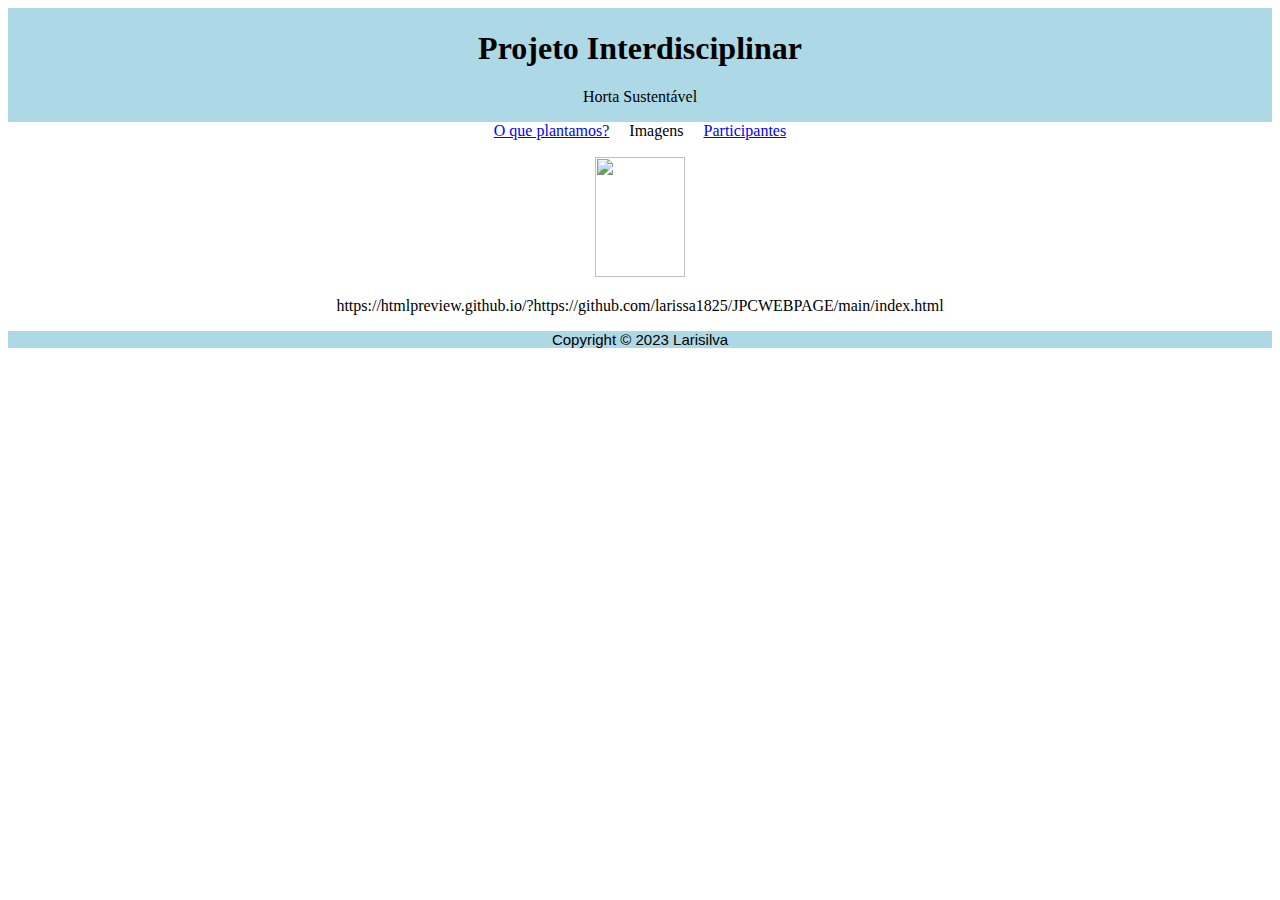
==== index.html @ 1986a31c "index.html" ====
<!DOCTYPE html>
<html lang="pt">
<head>
    <meta charset="utf-8" />
  	<link rel="stylesheet" type="text/css" href="estilo.css">
    <title>Proj. Interdisciplinar</title>
</head>
<body>
    
    <header>
      <h1 align="center">Projeto Interdisciplinar</h1>
      <p align ="center">Horta Sustentável</p>
    </header>
    
    <main>
      <nav>
        <ul>
          <li><a href="./index_youtubelinks.html">O que plantamos?</a></li>
          <li><a href="#"></a>Imagens</li>
          <li><a href="#">Participantes</a></li>
        </ul>
      </nav>

      <nav>
      	<p>
         <img src="https://i0.wp.com/catagua.com.br/wp-content/uploads/2023/01/horta-caseira-veja-o-passo-a-passo-para-comecar-a-sua.jpg" width="90" height="120"><br>
        </p>
      </nav>
       
      <p> 
      https://htmlpreview.github.io/?https://github.com/larissa1825/JPCWEBPAGE/main/index.html<br>
      </p>
    </main>
     
    <footer>
      Copyright © 2023 Larisilva
    </footer>
</body>
</html>
---- estilo.css ----
<style>
  /* Add styles for the body */
  body {
    font-family: Calibri;
    margin: 0;
    padding: 0;
  }

  /* Add styles for the header */
  header {
    background-color: lightblue;
    padding: 0.2px;
    font-family: Book Antiqua;
    
  }

  /* Add styles for the navigation menu */
  nav ul {
    list-style: none;
    margin: 0;
    padding: 0.2px;
    display: flex;
    justify-content: center;
  
  }

  nav li {
    margin: 0 10px;
  }

  /* Add styles for the links in the navigation menu */
  nav a {
    text-decoration: underline;
    color: blue;
  }

  /* Add styles for the main content */
  main {
    padding: 0px;
    text-align: center;
  }

  /* Add styles for the footer */
  footer {
    background-color: lightblue;
    padding: 0.1px;
    text-align: center;
    font-family: Arial;
    font-size: 15px;
  }
</style>
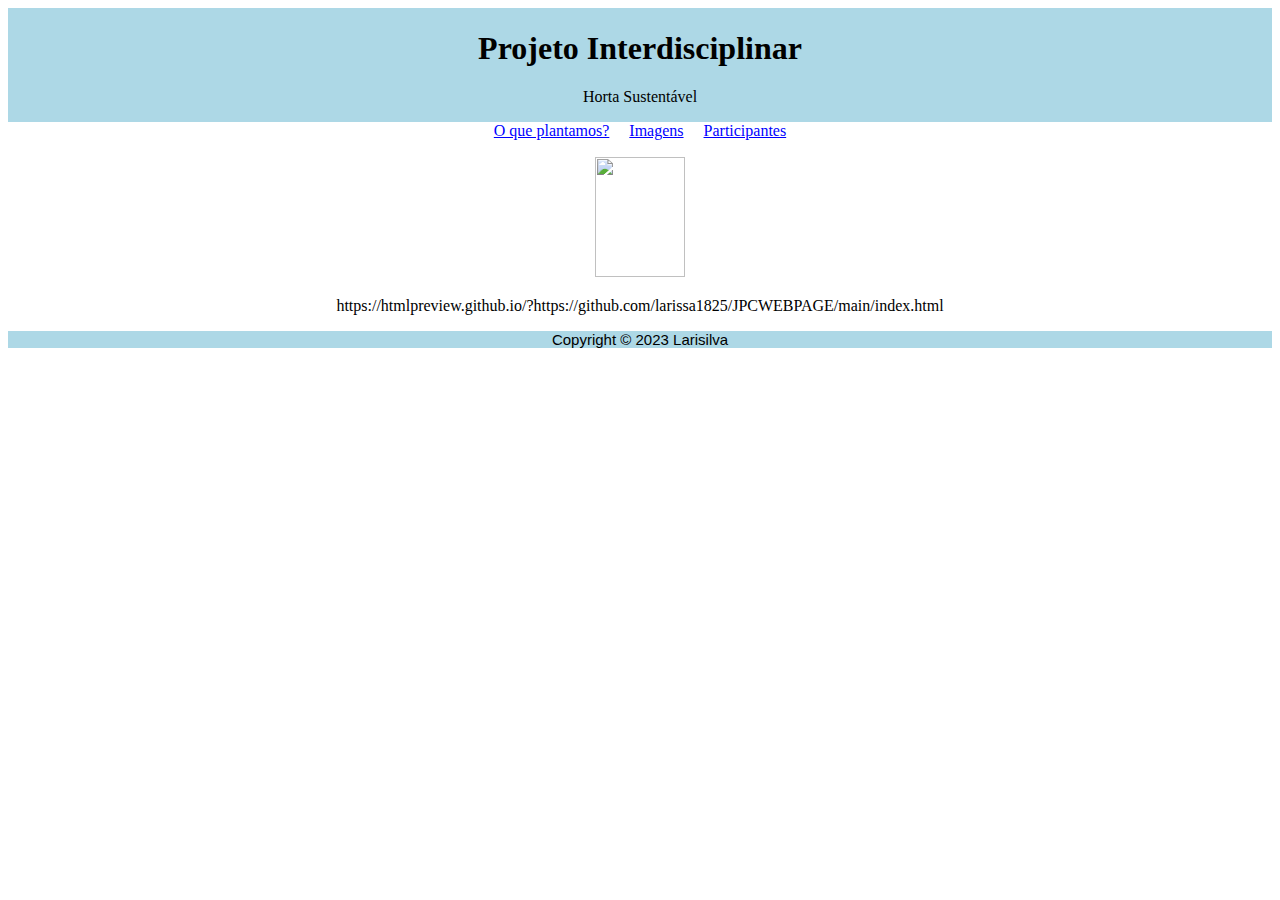
==== commit 8c837099: "index.html" ====
--- a/index.html
+++ b/index.html
@@ -16,7 +16,7 @@
       <nav>
         <ul>
           <li><a href="./index_youtubelinks.html">O que plantamos?</a></li>
-          <li><a href="#"></a>Imagens</li>
+          <li><a href="#">Imagens</a></li>
           <li><a href="#">Participantes</a></li>
         </ul>
       </nav>
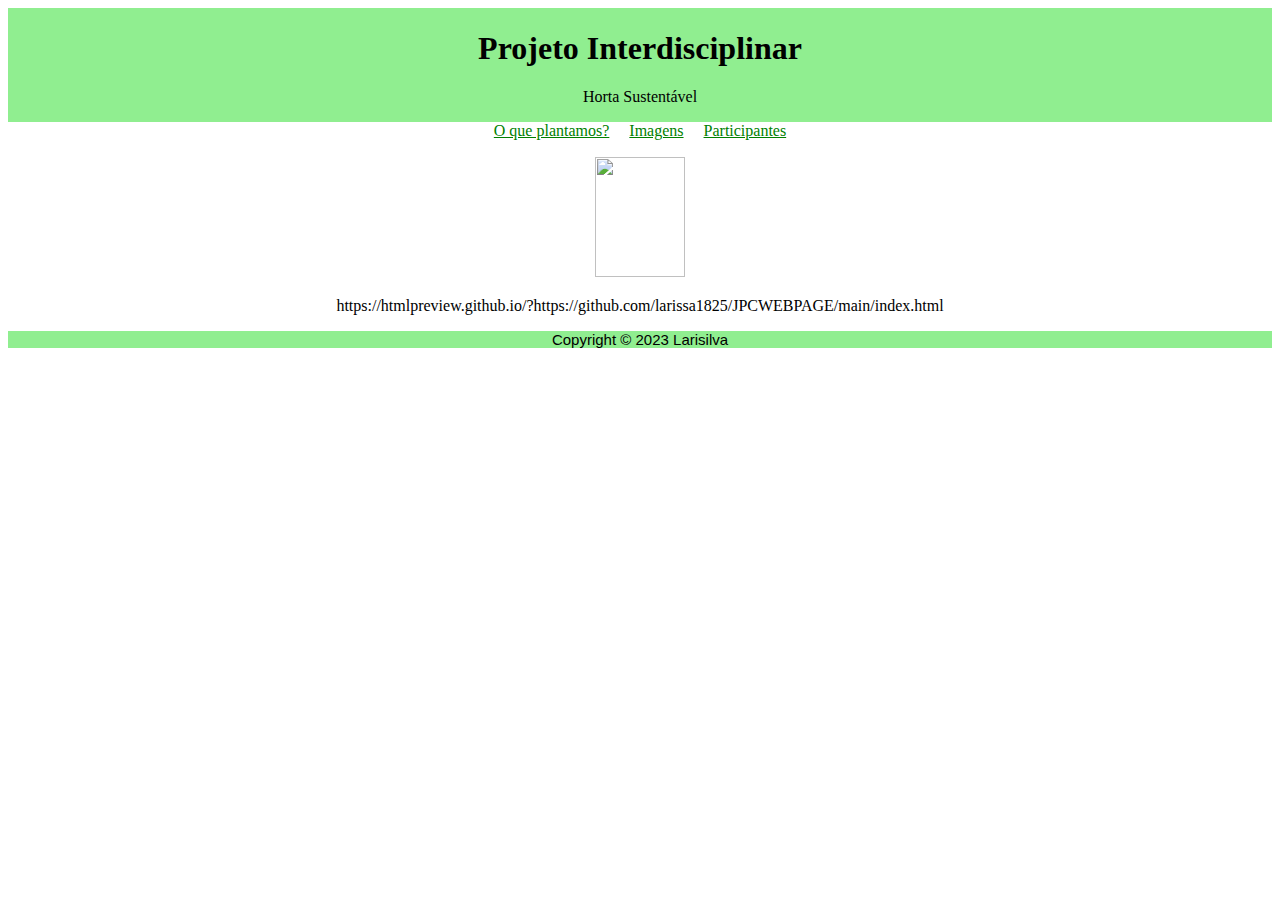
==== commit 122c8804: "index.html" ====
--- a/index.html
+++ b/index.html
@@ -15,7 +15,7 @@
     <main>
       <nav>
         <ul>
-          <li><a href="./index_youtubelinks.html">O que plantamos?</a></li>
+          <li><a href="./youtubelinks/index_youtubelinks.html">O que plantamos?</a></li>
           <li><a href="#">Imagens</a></li>
           <li><a href="#">Participantes</a></li>
         </ul>
--- a/estilo.css
+++ b/estilo.css
@@ -8,7 +8,7 @@
 
   /* Add styles for the header */
   header {
-    background-color: lightblue;
+    background-color: lightgreen;
     padding: 0.2px;
     font-family: Book Antiqua;
     
@@ -31,7 +31,7 @@
   /* Add styles for the links in the navigation menu */
   nav a {
     text-decoration: underline;
-    color: blue;
+    color: green;
   }
 
   /* Add styles for the main content */
@@ -42,7 +42,7 @@
 
   /* Add styles for the footer */
   footer {
-    background-color: lightblue;
+    background-color: lightgreen;
     padding: 0.1px;
     text-align: center;
     font-family: Arial;
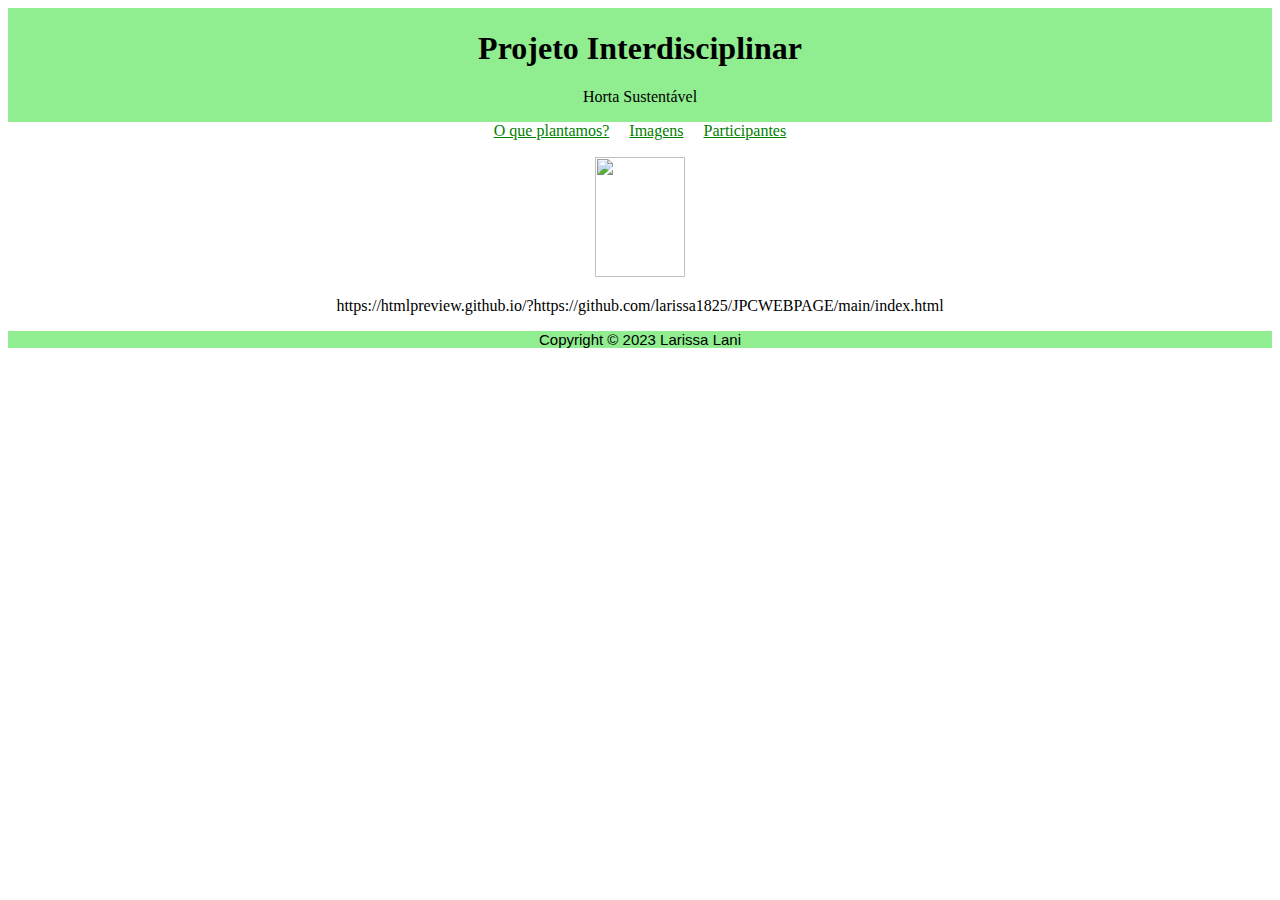
==== commit b39bda39: "index.html" ====
--- a/index.html
+++ b/index.html
@@ -33,7 +33,7 @@
     </main>
      
     <footer>
-      Copyright © 2023 Larisilva
+      Copyright © 2023 Larissa Lani
     </footer>
 </body>
 </html>
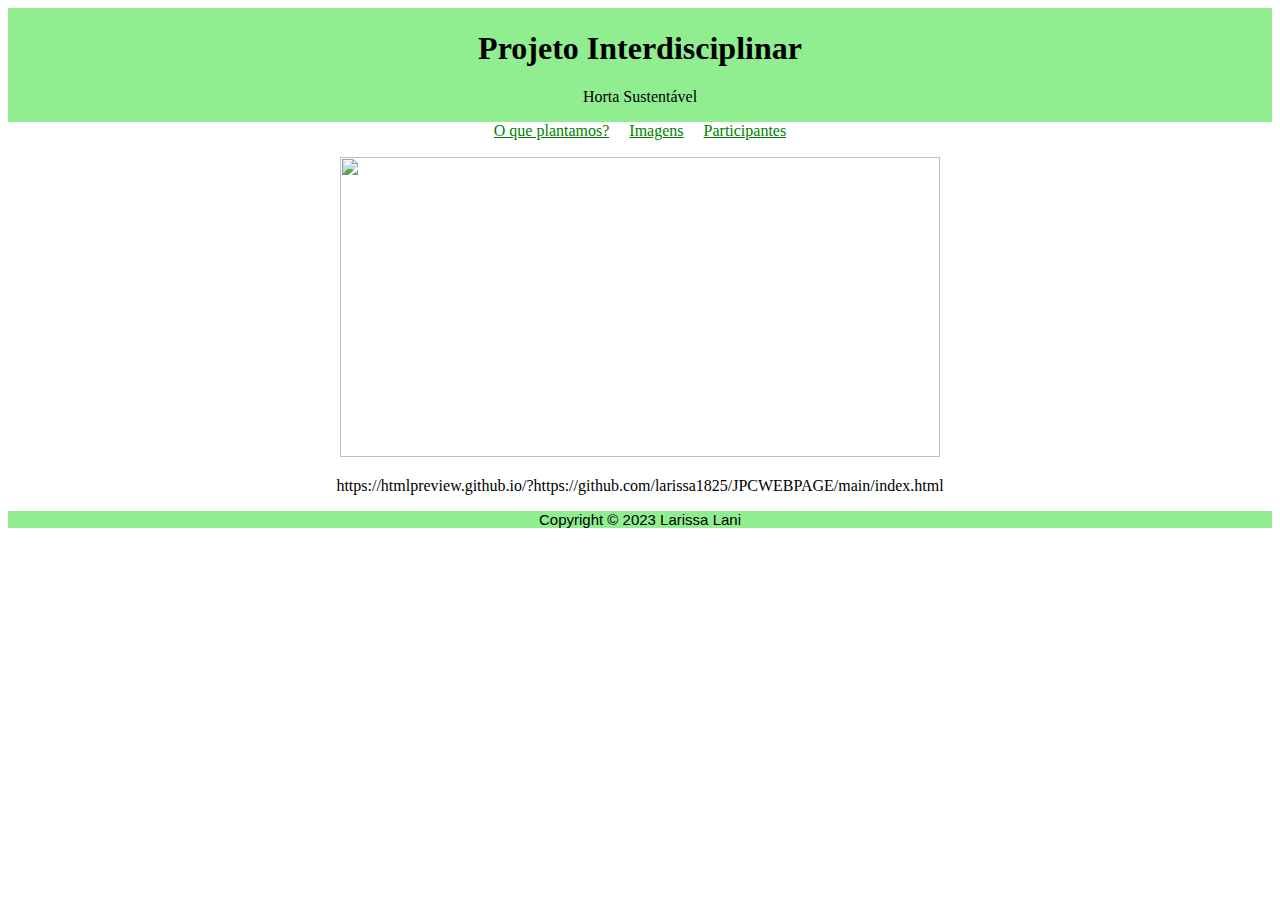
==== commit 0f42aa2c: "Update index.html" ====
--- a/index.html
+++ b/index.html
@@ -23,7 +23,7 @@
 
       <nav>
       	<p>
-         <img src="https://i0.wp.com/catagua.com.br/wp-content/uploads/2023/01/horta-caseira-veja-o-passo-a-passo-para-comecar-a-sua.jpg" width="90" height="120"><br>
+         <img src="https://i0.wp.com/catagua.com.br/wp-content/uploads/2023/01/horta-caseira-veja-o-passo-a-passo-para-comecar-a-sua.jpg" width="600" height="300"><br>
         </p>
       </nav>
        
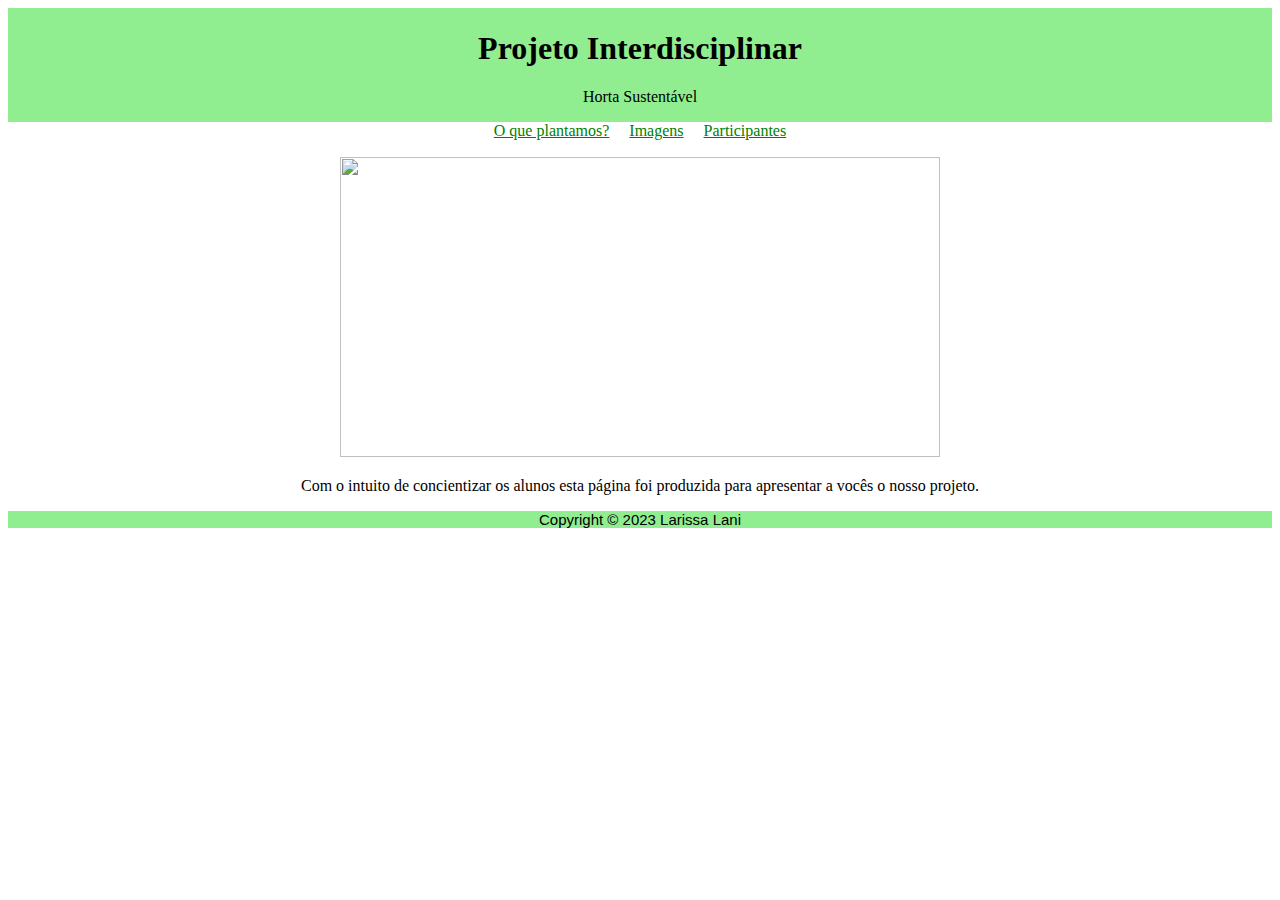
==== commit 8f2a76e5: "index.html" ====
--- a/index.html
+++ b/index.html
@@ -16,7 +16,7 @@
       <nav>
         <ul>
           <li><a href="./youtubelinks/index_youtubelinks.html">O que plantamos?</a></li>
-          <li><a href="#">Imagens</a></li>
+          <li><a href="./youtubelinks/index_youtube.html">Imagens</a></li>
           <li><a href="#">Participantes</a></li>
         </ul>
       </nav>
@@ -28,7 +28,7 @@
       </nav>
        
       <p> 
-      https://htmlpreview.github.io/?https://github.com/larissa1825/JPCWEBPAGE/main/index.html<br>
+    Com o intuito de concientizar os alunos esta página foi produzida para apresentar a vocês o nosso projeto.<br>
       </p>
     </main>
      
